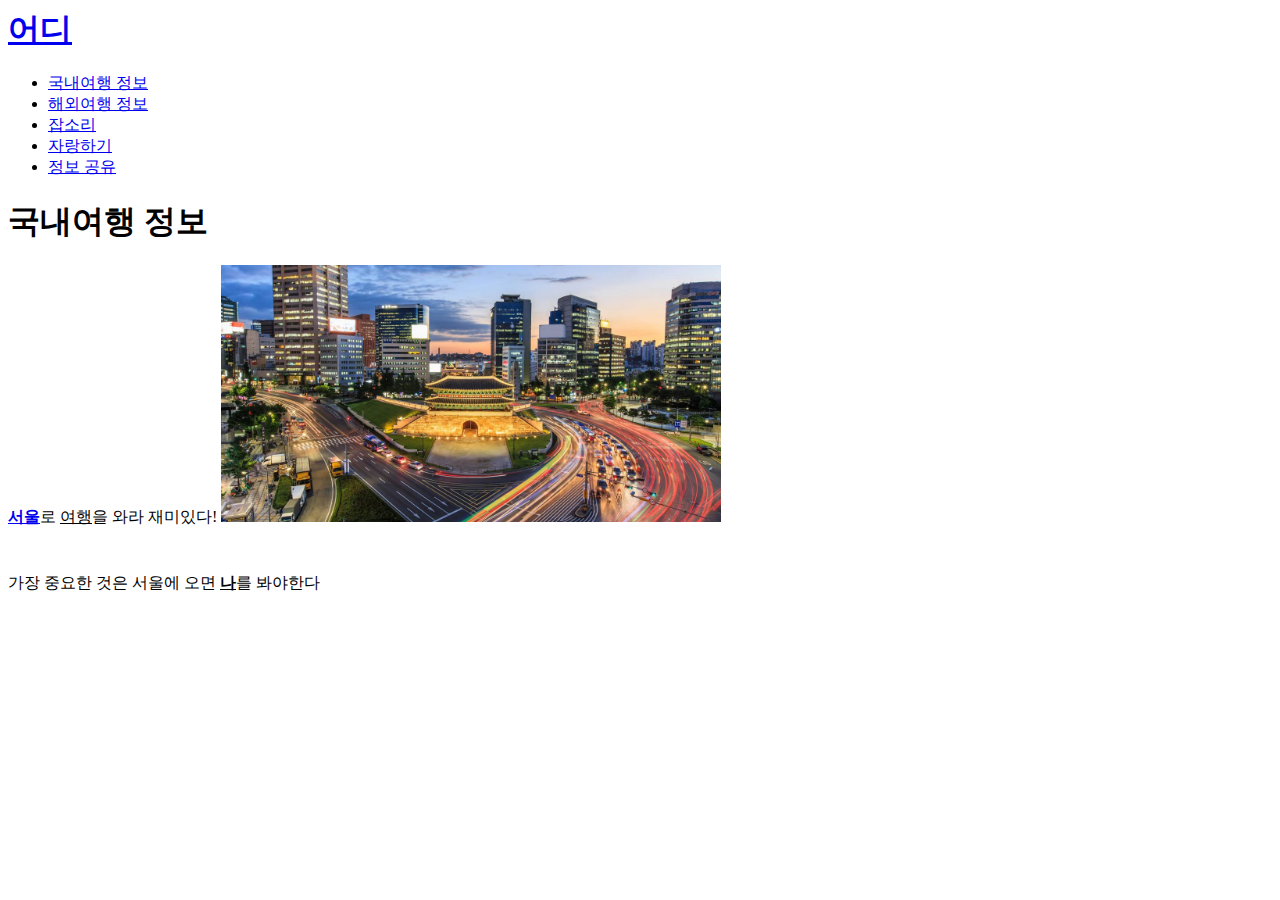
==== 1.html @ 8ef7f1c7 "ssss" ====
<!doctpe <!DOCTYPE html>
<html lang="en" dir="ltr">
  <head>
    <meta charset="utf-8">
    <title>어디</title>
  </head>
  <body>
    <h1><a href="index.html">어디</a></h1>
<ul>
  <li><a href="1.html">국내여행 정보</a></li>
  <li><a href="2.html">해외여행 정보</a></li>
  <li><a href="3.html">잡소리</a></li>
  <li><a href="4.html">자랑하기</a></li>
  <li><a href="5.html">정보 공유</a></li>
</ul>
<h1>국내여행 정보</h1>
<p><strong><a href="https://www.seoul.go.kr/main/index.jsp"target="_blank">서울</a></strong>로 <u>여행</u>을 와라 재미있다!
<img src="a.jpg" width="500"></p>

<p style="margin-top:45px;"">  가장 중요한 것은 서울에 오면 <strong><u>나</u></strong>를 봐야한다 </p>
  </body>
</html>
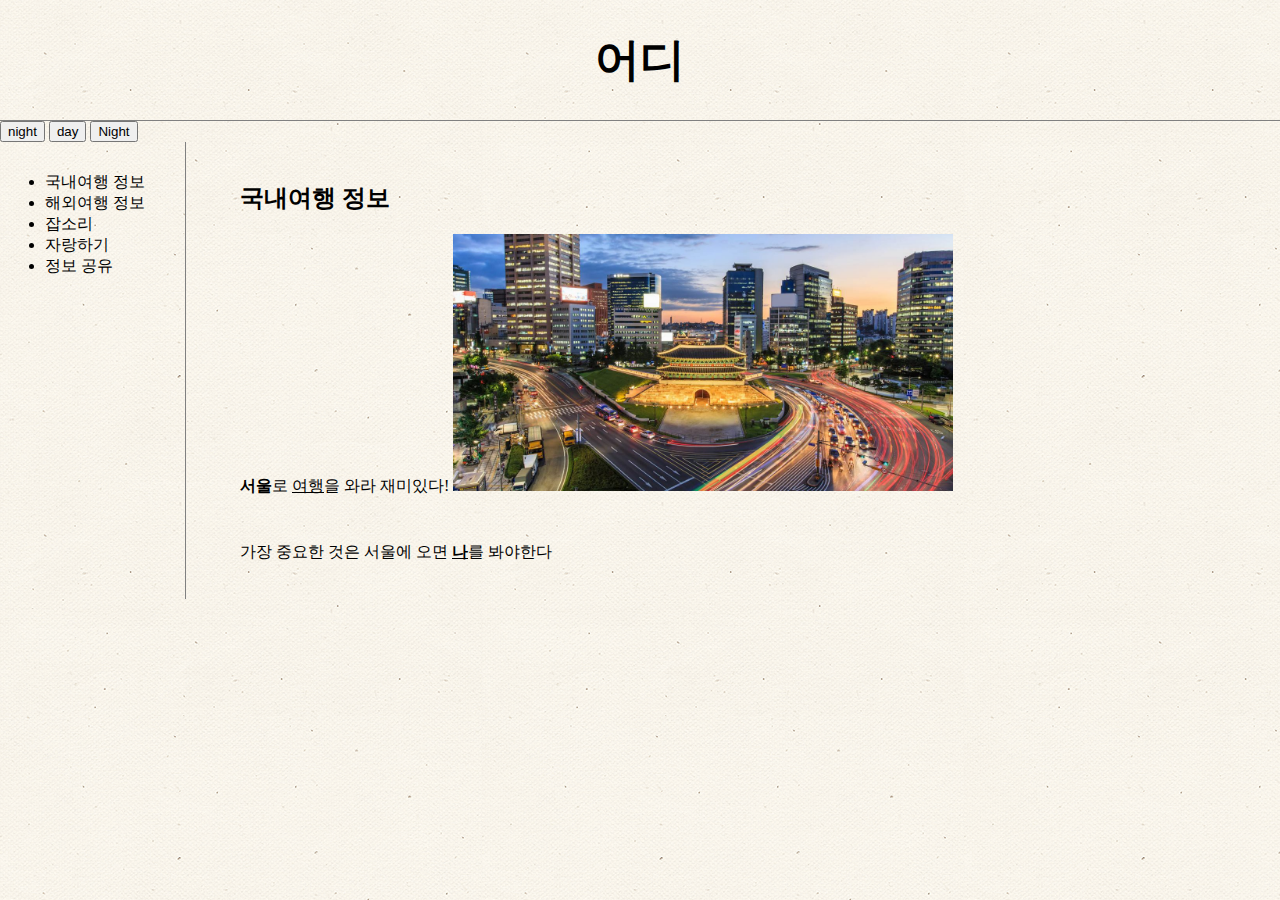
==== commit e9389c46: "Add files via upload" ====
--- a/1.html
+++ b/1.html
@@ -3,20 +3,47 @@
   <head>
     <meta charset="utf-8">
     <title>어디</title>
+<link rel="stylesheet" href="style.css">
   </head>
   <body>
     <h1><a href="index.html">어디</a></h1>
-<ul>
-  <li><a href="1.html">국내여행 정보</a></li>
-  <li><a href="2.html">해외여행 정보</a></li>
-  <li><a href="3.html">잡소리</a></li>
-  <li><a href="4.html">자랑하기</a></li>
-  <li><a href="5.html">정보 공유</a></li>
-</ul>
-<h1>국내여행 정보</h1>
-<p><strong><a href="https://www.seoul.go.kr/main/index.jsp"target="_blank">서울</a></strong>로 <u>여행</u>을 와라 재미있다!
-<img src="a.jpg" width="500"></p>
 
-<p style="margin-top:45px;"">  가장 중요한 것은 서울에 오면 <strong><u>나</u></strong>를 봐야한다 </p>
+<input type="button" value="night" onclick="
+document.querySelector('body').style.backgroundColor='black';
+document.querySelector('body').style.color='white';">
+
+<input type="button" value="day" onclick="
+document.querySelector('body').style.backgroundColor='white';
+document.querySelector('body').style.color='black';">
+
+<input id='Night_Day' type="button" value="Night" onclick="
+if(document.querySelector('#Night_Day').value==='Night'){
+document.querySelector('body').style.backgroundColor='black';
+document.querySelector('body').style.color='white';
+document.querySelector('#Night_Day').value='Day'}
+else{
+document.querySelector('body').style.backgroundColor='white';
+document.querySelector('body').style.color='black';
+document.querySelector('#Night_Day').value='Night'}
+
+">
+<div id="grid">
+  <ul>
+    <li><a href="1.html">국내여행 정보</a></li>
+    <li><a href="2.html">해외여행 정보</a></li>
+    <li><a href="3.html">잡소리</a></li>
+    <li><a href="4.html">자랑하기</a></li>
+    <li><a href="5.html">정보 공유</a></li>
+  </ul>
+
+<div class="text">
+  <h2>국내여행 정보</h2>
+  <p><strong><a href="https://www.seoul.go.kr/main/index.jsp"target="_blank">서울</a></strong>로 <u>여행</u>을 와라 재미있다!
+  <img src="a.jpg" width="500"></p>
+
+  <p style="margin-top:45px;"">  가장 중요한 것은 서울에 오면 <strong><u>나</u></strong>를 봐야한다 </p>
+  
+</div>
+</div>
   </body>
 </html>
--- a/style.css
+++ b/style.css
@@ -0,0 +1,24 @@
+h1{ text-align: center;
+font-size: 45px;
+margin: 0;
+padding: 30px;
+border-bottom: 1px solid gray;}
+
+a,h1{color:black;
+text-decoration: none;
+}
+body{background-color: #cccccc;
+background-image: url(background.png);
+margin: 0;}
+
+ul {border-right: 1px solid gray;
+width:110px;
+margin: 0;
+padding: 30px;
+padding-left: 45px;}
+
+#grid{display: grid;
+grid-template-columns: 220px 1fr}
+
+.text {margin: 20px;}
+}
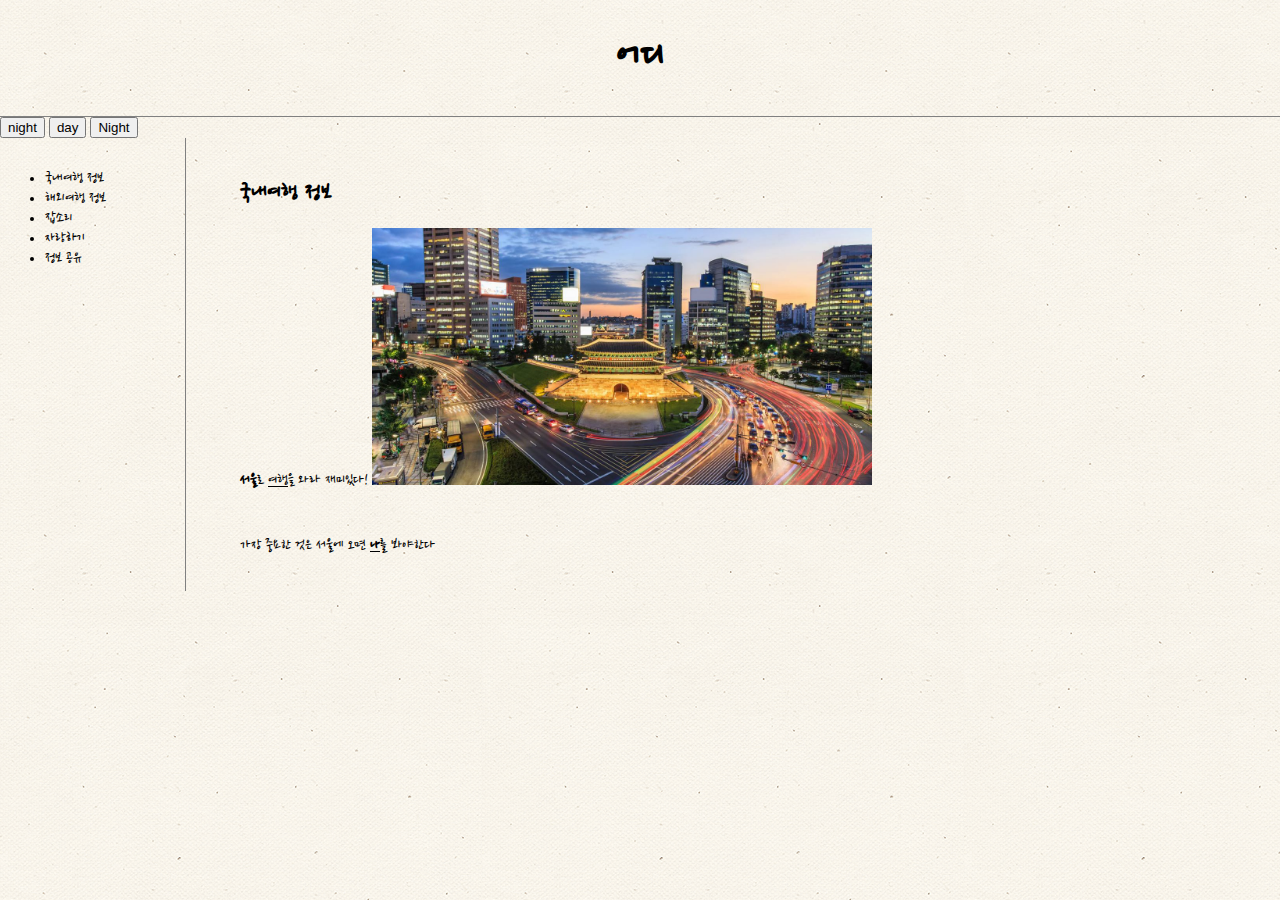
==== commit c5a27ead: "Add files via upload" ====
--- a/1.html
+++ b/1.html
@@ -3,6 +3,7 @@
   <head>
     <meta charset="utf-8">
     <title>어디</title>
+    <link href="https://fonts.googleapis.com/css?family=Nanum+Pen+Script" rel="stylesheet">
 <link rel="stylesheet" href="style.css">
   </head>
   <body>
@@ -42,7 +43,7 @@
   <img src="a.jpg" width="500"></p>
 
   <p style="margin-top:45px;"">  가장 중요한 것은 서울에 오면 <strong><u>나</u></strong>를 봐야한다 </p>
-  
+
 </div>
 </div>
   </body>
--- a/style.css
+++ b/style.css
@@ -1,3 +1,4 @@
+body{font-family: 'Nanum Pen Script', cursive;}
 h1{ text-align: center;
 font-size: 45px;
 margin: 0;
